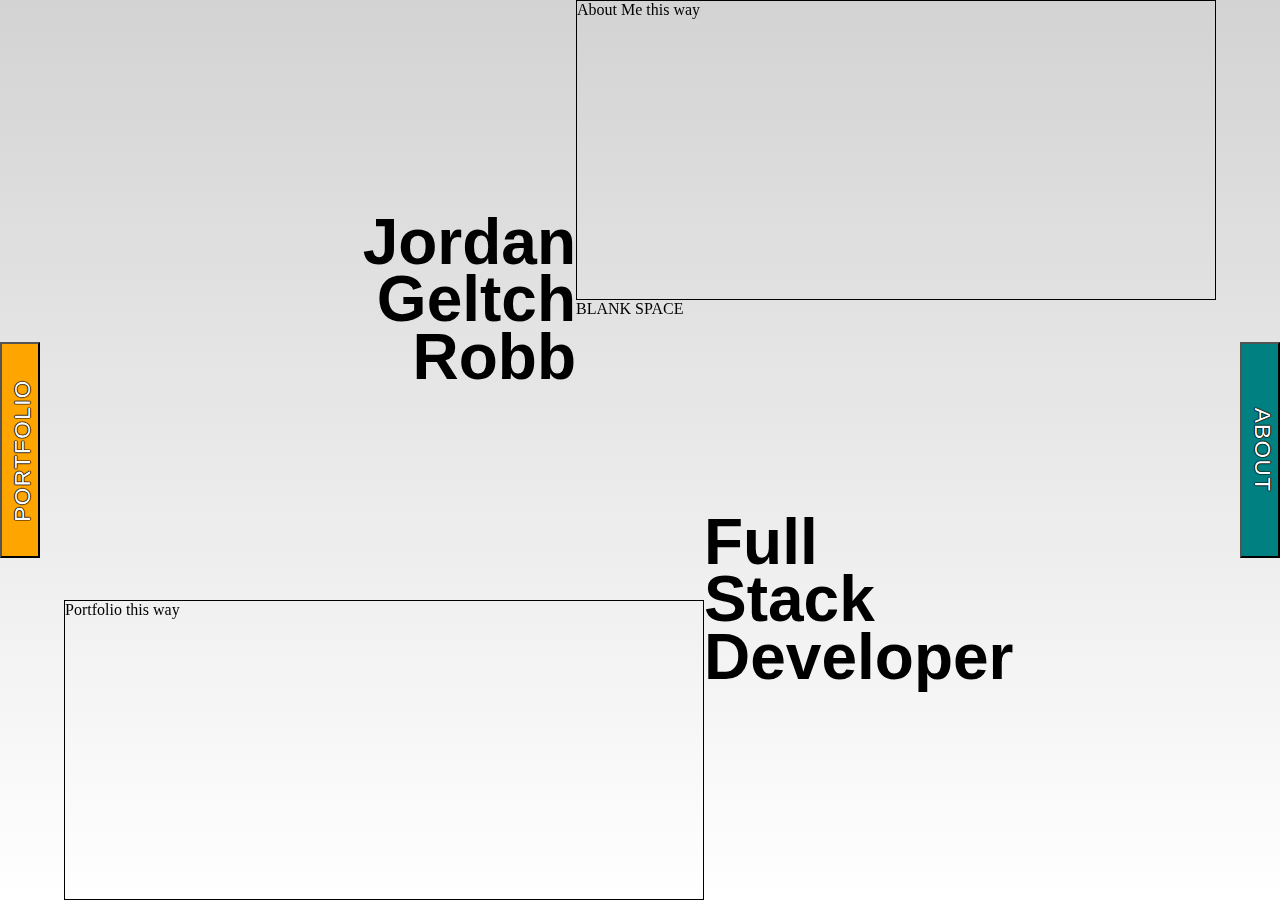
==== index.html @ c9d3b5e9 "Initial commit" ====
<!DOCTYPE html>
<html lang="en">
<head>
    <meta charset="UTF-8">
    <meta name="viewport" content="width=device-width, initial-scale=1.0">
    <meta http-equiv="X-UA-Compatible" content="ie=edge">
    <title>Home Page</title>
    <link rel="stylesheet" href="main.css">
    <script type="text/javascript" src="scripts.js"></script>
</head>
<body>
    <div id="container">
        <div class="name_plate">
            <h1>Jordan</h1>
            <h1>Geltch</h1>
            <h1>Robb</h1>
        </div>
        <div class="about_arrow">About Me this way</div>
        <!-- <button id="port_button" onclick="port_slider()"><span>PORTFOLIO</span></button> -->
        <div class="blank">BLANK SPACE</div>
        <!-- <button id="about_button" onclick="about_slider()"><span>ABOUT ME</span></button> -->
        <div class="port_arrow">Portfolio this way</div>
        <div class="full_stack">
            <h1>Full</h1>
            <h1>Stack</h1>
            <h1>Developer</h1>
        </div>
    </div>
    <div class="button_flex">
            <button id="port_button" onclick="port_slider()"><span>PORTFOLIO</span></button>
            <button id="about_button" onclick="about_slider()"><span>ABOUT</span></button>
    </div>
    <div id="port_container">
        <div class="first_work">
                <img src="http://lorempixel.com/300/250" />
                <h3>Lorem, ipsum dolor.</h3>
                <p>Lorem ipsum, dolor sit amet consectetur adipisicing elit. Obcaecati, eaque.</p>
        </div> 
        <div class="second_work">
                <img src="http://lorempixel.com/300/250" />
                <h3>Lorem, ipsum dolor.</h3>
                <p>Lorem ipsum, dolor sit amet consectetur adipisicing elit. Obcaecati, eaque.</p>
        </div> 
        <div class="third_work">
                <img src="http://lorempixel.com/300/250" />
                <h3>Lorem, ipsum dolor.</h3>
                <p>Lorem ipsum, dolor sit amet consectetur adipisicing elit. Obcaecati, eaque.</p>
        </div> 
        <div class="forth_work">
                <img src="http://lorempixel.com/300/250" />
                <h3>Lorem, ipsum dolor.</h3>
                <p>Lorem ipsum, dolor sit amet consectetur adipisicing elit. Obcaecati, eaque.</p>
        </div> 
        <div class="fifth_work">
                <img src="http://lorempixel.com/300/250" />
                <h3>Lorem, ipsum dolor.</h3>
                <p>Lorem ipsum, dolor sit amet consectetur adipisicing elit. Obcaecati, eaque.</p>
        </div> 
        <div class="sixth_work">
                <img src="http://lorempixel.com/300/250" />
                <h3>Lorem, ipsum dolor.</h3>
                <p>Lorem ipsum, dolor sit amet consectetur adipisicing elit. Obcaecati, eaque.</p>
        </div> 
    </div>
    <div id="about_container">
        <div class="flex_row">
            <div id="profile_img">
                <img src="http://lorempixel.com/300/250">
            </div>
            <div class="skills">
                <h2>About Jordan</h2>
                <p>Lorem ipsum dolor sit amet consectetur adipisicing elit. Molestias explicabo accusantium nobis id, saepe ad quo praesentium, minima perspiciatis rerum illum repudiandae sunt illo pariatur vitae, laudantium incidunt debitis fuga.</p>
            </div>
        </div>
        <div class="flex_row">
            <div class="diatribe">
                <h2>More stuff</h2>
                <p>Lorem ipsum dolor sit amet, consectetur adipisicing elit. Vel cumque iste facilis reiciendis distinctio, ea saepe eius consequatur aperiam corrupti possimus, obcaecati nemo voluptatibus commodi quae fugiat! Eos, rerum beatae.</p>
            </div>
            <div id="other_img">
                <img src="http://lorempixel.com/300/250">
            </div>
        </div>  
    </div>
</body>
</html>
---- main.css ----
body {
    display: flex;
    flex-direction: column;
    position: relative;
    background: linear-gradient(lightgray, white);    
    overflow-x: hidden;
}
* {
    padding: 0;
    margin: 0;
}
/* Grid */
#container {
    /* z-index: 0; */
    display: grid;
    grid-template-columns: 5% 40% 10% 40% 5%;
    grid-template-rows: 1fr;
    grid-auto-rows: 1fr;
    height: 100vh;
    filter: blur(0px);
    grid-template-areas: 
    ". name_plate about_arrow about_arrow ."
    ". name_plate blank full_stack ."
    ". port_arrow port_arrow full_stack .";
}

#container.blurred {
    filter: blur(15px);    
}
/* Name Plate */
.name_plate {
    grid-area: name_plate;
    /* border: 1px solid black; */
    text-align: right;
    align-self: center;
    font-size: 2em;
}
/* About Me Arrow */
.about_arrow {
    grid-area: about_arrow;
    border: 1px solid black;
}

/* Blank Space */
.blank {
    grid-area: blank;
    /* border: 1px solid black; */
}
/* Fortfolio Arrow */
.port_arrow {
    grid-area: port_arrow;
    border: 1px solid black;
}
/* Full Stack Plate */
.full_stack {
    grid-area: full_stack;
    /* border: 1px solid black; */
    align-self: center;
    font-size: 2em;
}

#container > div >h1 {
    line-height: 0.9em;
    font-family: sans-serif;
}

#about_button span {
    display: inline-block;
    transform: rotate(90deg);
    font-size: 1.7em;
    padding-top: 1.9em; 
    color: white;

}
#port_button span {
    display: inline-block;
    transform: rotate(-90deg);
    font-size: 1.7em;
    padding-bottom: 4.5em;
    color: white;
}

#port_button, #about_button {
    height: 80%;
    width: 3em;
    align-self: center;
    letter-spacing: 0.1em;
    text-shadow: #000 0px 0px 1px, #000 0px 0px 1px, #000 0px 0px 1px,
    #000 0px 0px 1px, #000 0px 0px 1px, #000 0px 0px 1px;
}

#port_button:focus, #about_button:focus {
    outline: 0;
}

#port_button {
    background-color: orange;
}

#about_button {
    background-color: teal;
}

.button_flex {
    position: absolute;
    top: 35%;
    height: 30%;
    width: 20%;
    display: flex;
    width: 100%;
    justify-content: space-between;

}

/* Portfolio slider  */
 /*  */
  /*  */
#port_container {
    display: flex;
    position: absolute;
    top: 10%;
    transform: translateX(-100vw);
    transition: 0.8s ease;
    width: 89vw;
    /* border: 1px solid black; */
    flex-wrap: wrap;
}
#port_container.port_shown {
    transform: translateX(5vw);
}

#port_container > div {
    flex: 1;        
}
#port_container > div * {
    margin-top: 0.5em;
}

#port_container > div > p {
    margin-top: 0;
    max-width: 70%;
}
#port_container > div > img {
    margin-left: 2em;
    margin-right: 2em;
}
.first_work {
    display: flex;
    flex-direction: column;
    align-items: center;
    /* border: 1px solid black; */
}
.second_work {
    display: flex;
    flex-direction: column;
    align-items: center;
    /* border: 1px solid black; */
}

.third_work {
    display: flex;
    flex-direction: column;
    align-items: center;
    /* border: 1px solid black; */
}

.forth_work {
    display: flex;
    flex-direction: column;
    align-items: center;
    /* border: 1px solid black; */
}

.fifth_work {
    display: flex;
    flex-direction: column;
    align-items: center;
    /* border: 1px solid black; */
}

.sixth_work {
    display: flex;
    flex-direction: column;
    align-items: center;
    /* border: 1px solid black; */
}

/* About Me Slider
 */
 /*  */

#about_container {
    display: flex;
    position: absolute;
    top: 18%;
    transform: translateX(100vw);
    transition: 0.8s ease;
    width: 89vw;
    /* border: 1px solid black; */
    flex-wrap: wrap;
}

#about_container.about_shown {
    transform: translateX(5vw);
}

#about_container .flex_row {
    display: flex;
    align-items: center;
}

#about_container h2 {
    text-indent: 1em;
}

#about_container p {
    margin-left: 1.5em;
    margin-right: 1.5em;
}

#profile_img {
    margin-left: 2em;
}

#other_img {
    margin-right: 1em;
}
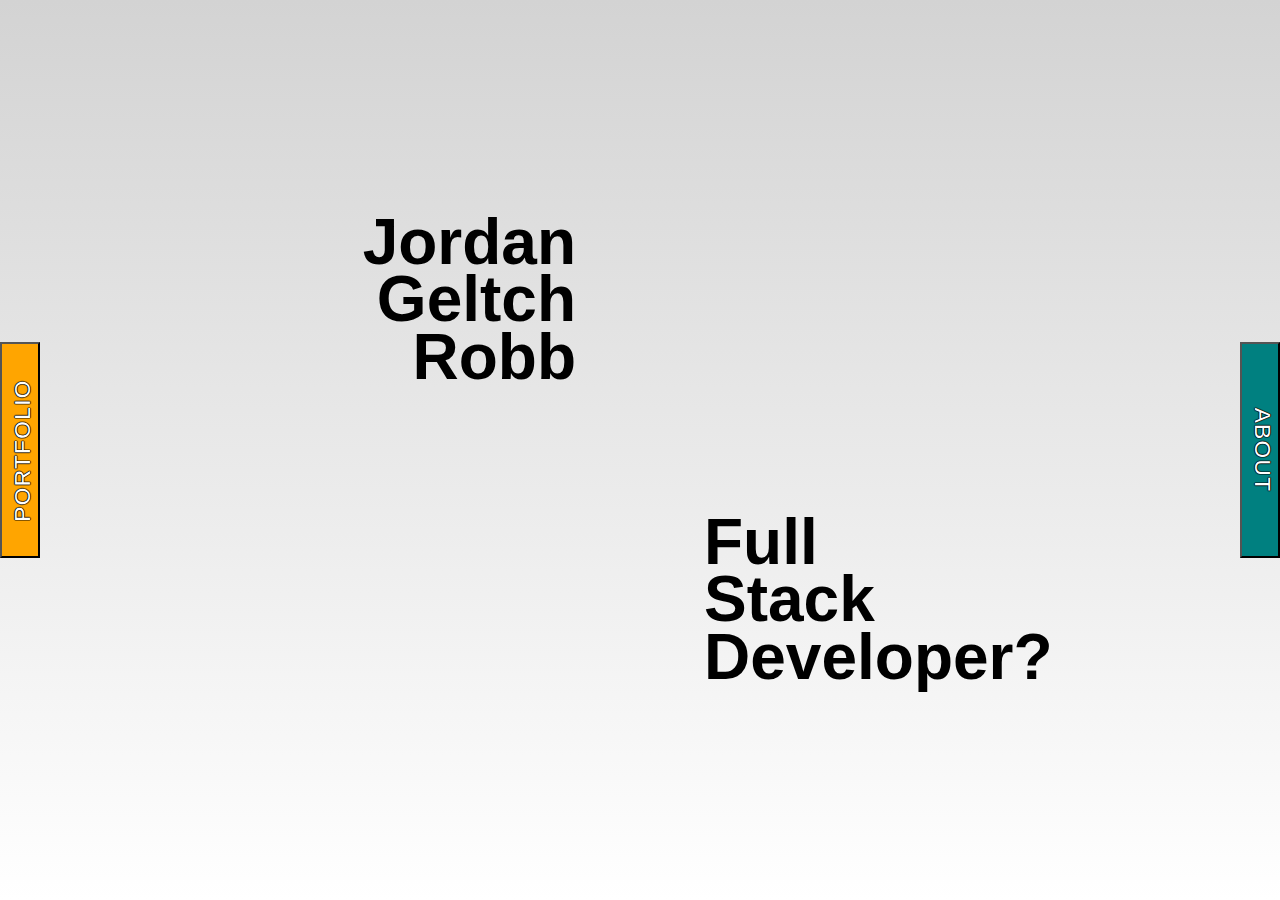
==== commit af3a0190: "fonts fixed, images tested" ====
--- a/index.html
+++ b/index.html
@@ -15,15 +15,15 @@
             <h1>Geltch</h1>
             <h1>Robb</h1>
         </div>
-        <div class="about_arrow">About Me this way</div>
-        <!-- <button id="port_button" onclick="port_slider()"><span>PORTFOLIO</span></button> -->
-        <div class="blank">BLANK SPACE</div>
-        <!-- <button id="about_button" onclick="about_slider()"><span>ABOUT ME</span></button> -->
-        <div class="port_arrow">Portfolio this way</div>
+        <div class="about_arrow">
+            <!-- <img src="/images/arrow.png"> -->
+        </div>
+        <div class="blank"></div>
+        <div class="port_arrow"></div>
         <div class="full_stack">
             <h1>Full</h1>
             <h1>Stack</h1>
-            <h1>Developer</h1>
+            <h1>Developer?</h1>
         </div>
     </div>
     <div class="button_flex">
--- a/main.css
+++ b/main.css
@@ -18,6 +18,7 @@
     grid-auto-rows: 1fr;
     height: 100vh;
     filter: blur(0px);
+    /* transition: 1s; */
     grid-template-areas: 
     ". name_plate about_arrow about_arrow ."
     ". name_plate blank full_stack ."
@@ -37,9 +38,15 @@
 }
 /* About Me Arrow */
 .about_arrow {
+    /* display: flex; */
     grid-area: about_arrow;
-    border: 1px solid black;
-}
+    /* border: 1px solid black; */
+}
+/* .about_arrow img {
+    transform: rotateX(180deg);    
+    height 100%;
+    width: 80%
+} */
 
 /* Blank Space */
 .blank {
@@ -49,7 +56,7 @@
 /* Fortfolio Arrow */
 .port_arrow {
     grid-area: port_arrow;
-    border: 1px solid black;
+    /* border: 1px solid black; */
 }
 /* Full Stack Plate */
 .full_stack {
@@ -144,6 +151,9 @@
     margin-left: 2em;
     margin-right: 2em;
 }
+#port_container h3 {
+    font-family: sans-serif;
+}
 .first_work {
     display: flex;
     flex-direction: column;
@@ -211,6 +221,7 @@
 
 #about_container h2 {
     text-indent: 1em;
+    font-family: sans-serif;
 }
 
 #about_container p {
@@ -224,4 +235,8 @@
 
 #other_img {
     margin-right: 1em;
+}
+
+@media screen and (max-width: 600px) {
+    
 }